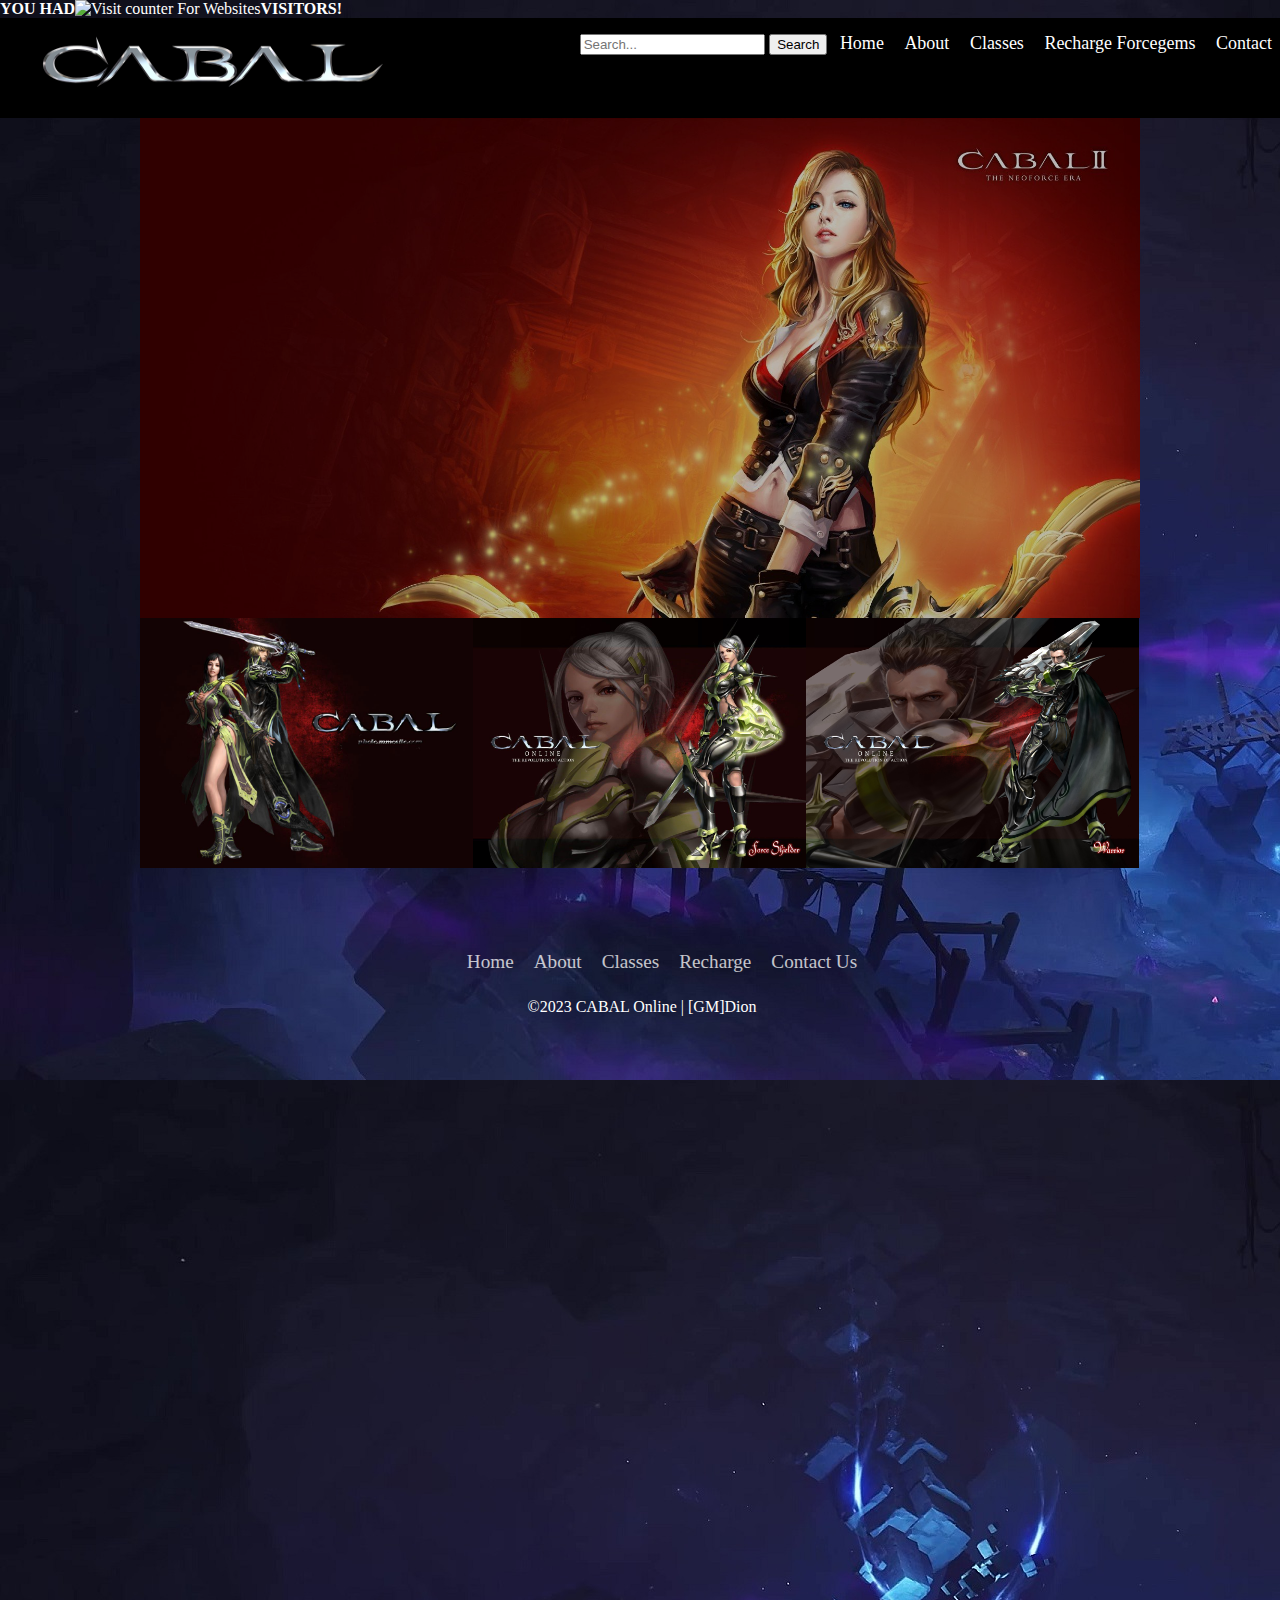
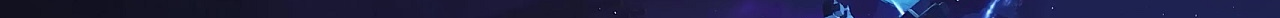
==== index.html @ 093359e2 "Update index.html" ====
<!DOCTYPE html>
<html lang="en">
<head>
    <meta name="viewport" content="width=device-width, initial-scale=1.0">
    <title>Cabal Official Site</title>
    <link rel="stylesheet" href="css/css.css">
    <link rel="stylesheet" type="text/css" href="css/skitter.styles.css">
    <link rel="icon" type="image/x-icon" href="./images/logo23.png">
    <meta name="google-site-verification" content="PwEGmExHnOtjIl-YAMuEPfsq5EuBsXuAIrPRFM8SEWM"/>

  <script src="js/jquery-1.6.3.min.js"></script>
  <script src="js/jquery.easing.1.3.js"></script>
  <script src="js/jquery.animate-colors-min.js"></script>
  <script src="js/jquery.skitter.min.js"></script>

  <script src="js/highlight.js"></script>

  <script>
        $(document).ready(function() {
            var options = {};
            if (document.location.search){
                  var array = document.location.search.split('=');
                  var param = array[0].replace('?','');
                  var value = array[1];

                  if (param == 'animation') {
                        options.animation = value;
                  }
                  else if (param == 'type_navigation') {
                        if (value == 'dots_preview') {
                              $('.border_box').css({'marginBottom': '40px'});
                              options['dots'] = true;
                              options['preview'] = true
                        }
                        else {
                              options[value] = true;
                              if (value == 'dots') $('.border_box').css({'marginBottom' : '40px'});
                        }
                  }
            }
            $('.box_skitter_large').skitter(options);

            $('pre.code').highlight({source:1, zebra:1, indent:'space', list:'ol'});
        });
  </script>

</head>
<body>
<div class="counter>
     <a href="https://www.hitwebcounter.com" target="_blank">
<div style="display: flex; align-items: center; color: white;">
    <b>YOU HAD  </b>
    <img style="float: left;" src="https://hitwebcounter.com/counter/counter.php?page=9502344&style=0006&nbdigits=5&type=page&initCount=0" title="Counter Widget" alt="Visit counter For Websites" border="0" />
    <b>  VISITORS!</b>
</div>
    <div class="nav">
        <input type="checkbox" id="nav-check">
        <div class="nav-header">
          <div class="nav-title">
          <img src="./images/br.png" alt="" width="400" height="70" />
          </div>
        </div>
        <div class="nav-links">
            <ul>
          <input type="search" id="query" name="q" placeholder="Search...">
          <button>Search</button>    
          <li><a href="index.html" target="_self">Home</a></li>
          <li><a href="aboutus.html" target="_self">About</a></li>
          <li><a href="classes.html" target="_self">Classes</a></li>
          <li><a href="recharge.html" target="_self">Recharge Forcegems</a></li>
          <li><a href="contact.html" target="_self">Contact</a></li>
            </ul>
        </div>
      </div>
      <div class = "container">
        <div class="flashcon">
            <div class="box_skitter box_skitter_large" style="z-index:0;">
            <ul>
				<li> <a href="#blindHeight"><img src="./images/f.jpg" class="random"/></a></li>
				<li> <a href="#blindHeight"><img src="./images/t.jpg" class="random"/></a></li>
				<li> <a href="#blindHeight"><img src="./images/h.jpg" class="random"/></a></li>
			</ul>
        </div>
      </div>
      <div class="midboxcon">
            <div class="midbox1">
				<img src = "images/mbimg1.jpg" alt ="" width = "333" height = "250" />
			</div>
			<div class="midbox2">
				<img src = "images/mbimg2.jpg" alt ="" width = "333" height = "250" />
			</div>
            <div class="midbox3">
				<img src = "images/mbimg3.jpg" alt ="" width = "333" height = "250" />
			</div>
	  </div>
      <div class="contentoon">
            <div class="content">
                  <div class="sdebr">
				  </div>
			<div class="contentcon" id="heading"></div>
		</div>
		<div class="footer" id="heading"></div>
            <footer class="footer">
    <ul class="social-icon">
      <li class="social-icon__item"><a class="social-icon__link" href="#">
          <ion-icon name="logo-facebook"></ion-icon>
        </a></li>
      <li class="social-icon__item"><a class="social-icon__link" href="#">
          <ion-icon name="logo-twitter"></ion-icon>
        </a></li>
      <li class="social-icon__item"><a class="social-icon__link" href="#">
          <ion-icon name="logo-linkedin"></ion-icon>
        </a></li>
      <li class="social-icon__item"><a class="social-icon__link" href="#">
          <ion-icon name="logo-instagram"></ion-icon>
        </a></li>
    </ul>
    <ul class="menu">
      <li class="menu__item"><a class="menu__link" href="index.html">Home</a></li>
      <li class="menu__item"><a class="menu__link" href="aboutus.html">About</a></li>
      <li class="menu__item"><a class="menu__link" href="classes.html">Classes</a></li>
      <li class="menu__item"><a class="menu__link" href="recharge.html">Recharge</a></li>
      <li class="menu__item"><a class="menu__link" href="contact.html">Contact Us</a></li>
    </ul>
    <p>&copy;2023 CABAL Online | [GM]Dion </p>
  </footer>
  <script type="module" src="https://unpkg.com/ionicons@5.5.2/dist/ionicons/ionicons.esm.js"></script>
  <script nomodule src="https://unpkg.com/ionicons@5.5.2/dist/ionicons/ionicons.js"></script>
</div>
</footer>
			</div>
      </div>

</body>
</html>
---- css/css.css ----
@media (max-width: 768px) {
  body {
    font-size: 16px;
  }
  .nav {
    padding: 10px;
  }
}
body {
    margin: 0px;
    font-family: 'segoe ui';
	background-image: url(../images/c.jpg);
  }
  
  .nav {
    box-sizing: border-box;
    height: 100px;
    width: 100%;
    background-color: black;
    position: relative;
  }
  
  .nav > .nav-header {
    display: inline;
  }
  
  .nav > .nav-header > .nav-title {
    display: inline-block;
    font-size: 22px;
    color: gray;
    font-weight: 550;
    font-family: Arial, Helvetica, sans-serif;
    padding: 10px 10px 10px 10px;
  }
  
  .nav > .nav-btn {
    display: none;
  }
  
  .nav > .nav-links {
    display: inline;
    float: right;
    font-size: 18px;
  }
  .nav > .nav-links > ul li a{
    display: block;
    padding: 0 8px;
    color: #fff;
    line-height: 40px;
    font-size: 18px;
    text-decoration: none;

  }
  .nav > .nav-links > ul{
    padding: 0;
    margin-top: 5px;
    list-style: none;
    position: relative;
    
  }
  .nav > .nav-links > ul li{
    display: inline-block;
    background-color: black; 
  }
  .nav > .nav-links > ul li:hover{
      background-color: #0b65af;
      border-radius: 5px;
  }
  
  .nav > #nav-check {
    display: none;
  }

 .nav .nav-links ul a.icon{
 margin-left: 80px;
 margin-right: 10px;
 }  
.nav > .nav-btn > label {
      display: inline-block;
      width: 50px;
      height: 50px;
      padding: 13px;
}
.container{
  width:1000px;
  margin:0 auto;
  height:1500px;
}
.flashcon {
  margin:0 auto;
  width: 1000px;
  height: 500px;
  
}
.midboxcon{
  margin: 0 auto;
  width: 1000px;
  height: 182px;
}
.midbox1{
  margin: 0px;
  width: 333px;
  height: 250px;
  float: left;
}
.midbox2{
  margin: 0px;
  width: 333px;
  height: 250px;
  float: left;
}
.midbox3{
  margin: 0px;
  width: 334px;
  height: 250px;
  float: left;
}
.footer {
  position: relative;
  width: 100%;
  background: url("../img/foot.jpg");
  min-height: 0px;
  padding: 15px 2px;
  display: flex;
  justify-content: center;
  align-items: center;
  flex-direction: column;
  margin-top: -1%;
}
.social-icon,
.menu {
  position: relative;
  display: flex;
  justify-content: center;
  align-items: center;
  margin: 10px 0;
  flex-wrap: wrap;
}
.social-icon__item,
.menu__item {
  list-style: none;
}

.social-icon__link {
  font-size: 2rem;
  color: #fff;
  margin: 0 10px;
  display: inline-block;
  transition: 0.5s;
}
.social-icon__link:hover {
  transform: translateY(-10px);
}

.menu__link {
  font-size: 1.2rem;
  color: #fff;
  margin: 0 10px;
  display: inline-block;
  transition: 0.5s;
  text-decoration: none;
  opacity: 0.75;
  font-weight: 300;
}

.menu__link:hover {
  opacity: 1;
}

.footer p {
  color: white;
  margin: 15px 0 10px 0;
  font-size: 1rem;
  font-weight: 300;
}
---- css/skitter.styles.css ----
/* =Skitter styles
----------------------------------------------- */
.box_skitter {position:relative;width:1000px;height:500px;background:#000;}
.box_skitter img { max-width:1000px; } /* Tip for stildv */
.box_skitter ul {display:none;}
.box_skitter .container_skitter {overflow:hidden;position:relative; width:1000px !important;}
.box_skitter .image {overflow:hidden;}
.box_skitter .image img {display:none;}

/* =Box clone
-------------------------------------------------------------- */
.box_skitter .box_clone {position:absolute;top:0;left:0;width:1000px;overflow:hidden;display:none;z-index:20;}
.box_skitter .box_clone img {position:absolute;top:0;left:0;z-index:20;}

/* =Navigation
-------------------------------------------------------------- */
.box_skitter .prev_button {position:absolute;top:220px;left:2%;z-index:100;width:60px;height:60px;overflow:hidden;text-indent:-9999em;margin-top:-25px;background:url(./images/prev.jpg) no-repeat left top;}
.box_skitter .next_button {position:absolute;top:212px;right:0%;z-index:100;width:60px;height:60px;overflow:hidden;text-indent:-9999em;margin-top:-25px;background:url(./images/next.jpg) no-repeat left top;}
.box_skitter .prev_button {top: 40%;}
.box_skitter .next_button {top: 40%;}

/* =Numbers
-------------------------------------------------------------- */
.box_skitter .info_slide {position:absolute;top:15px;left:15px;z-index:100;background:#000;color:#fff;font:bold 11px arial;padding:5px 0 5px 5px;-moz-border-radius:5px;-webkit-border-radius:5px;border-radius:5px;opacity:0.75;}
.box_skitter .info_slide .image_number {background:#333;float:left;padding:2px 10px;margin:0 5px 0 0;cursor:pointer;-moz-border-radius:2px;-webkit-border-radius:2px;border-radius:2px;}
.box_skitter .info_slide .image_number_select {background:#cc0000;float:left;padding:2px 10px;margin:0 5px 0 0;}
.box_skitter .info_slide {display: none !important;}

#overlay_skitter { position:absolute; top:0; left:0; width:100%; z-index:9998; opacity:1; background:#000; }

.box_skitter .focus_button {position:absolute;top:50%;z-index:100;width:42px;height:42px;overflow:hidden;text-indent:-9999em;margin-top:-25px;background:url(../images/focus-button.png) no-repeat left top;opacity:0;}
.box_skitter .play_pause_button {position:absolute;top:50%;z-index:151;width:42px;height:42px;overflow:hidden;text-indent:-9999em;margin-top:-25px;background:url(../images/pause-button.png) no-repeat left top;opacity:0;}
.box_skitter .play_pause_button.play_button {background:url(../images/wall.png) no-repeat left top;}

/* =Example for dimenions
-------------------------------------------------------------- */
.box_skitter_large {width:1000px; !important; height:500px !important;}
.box_skitter_small {width:1000px;height:500px;}
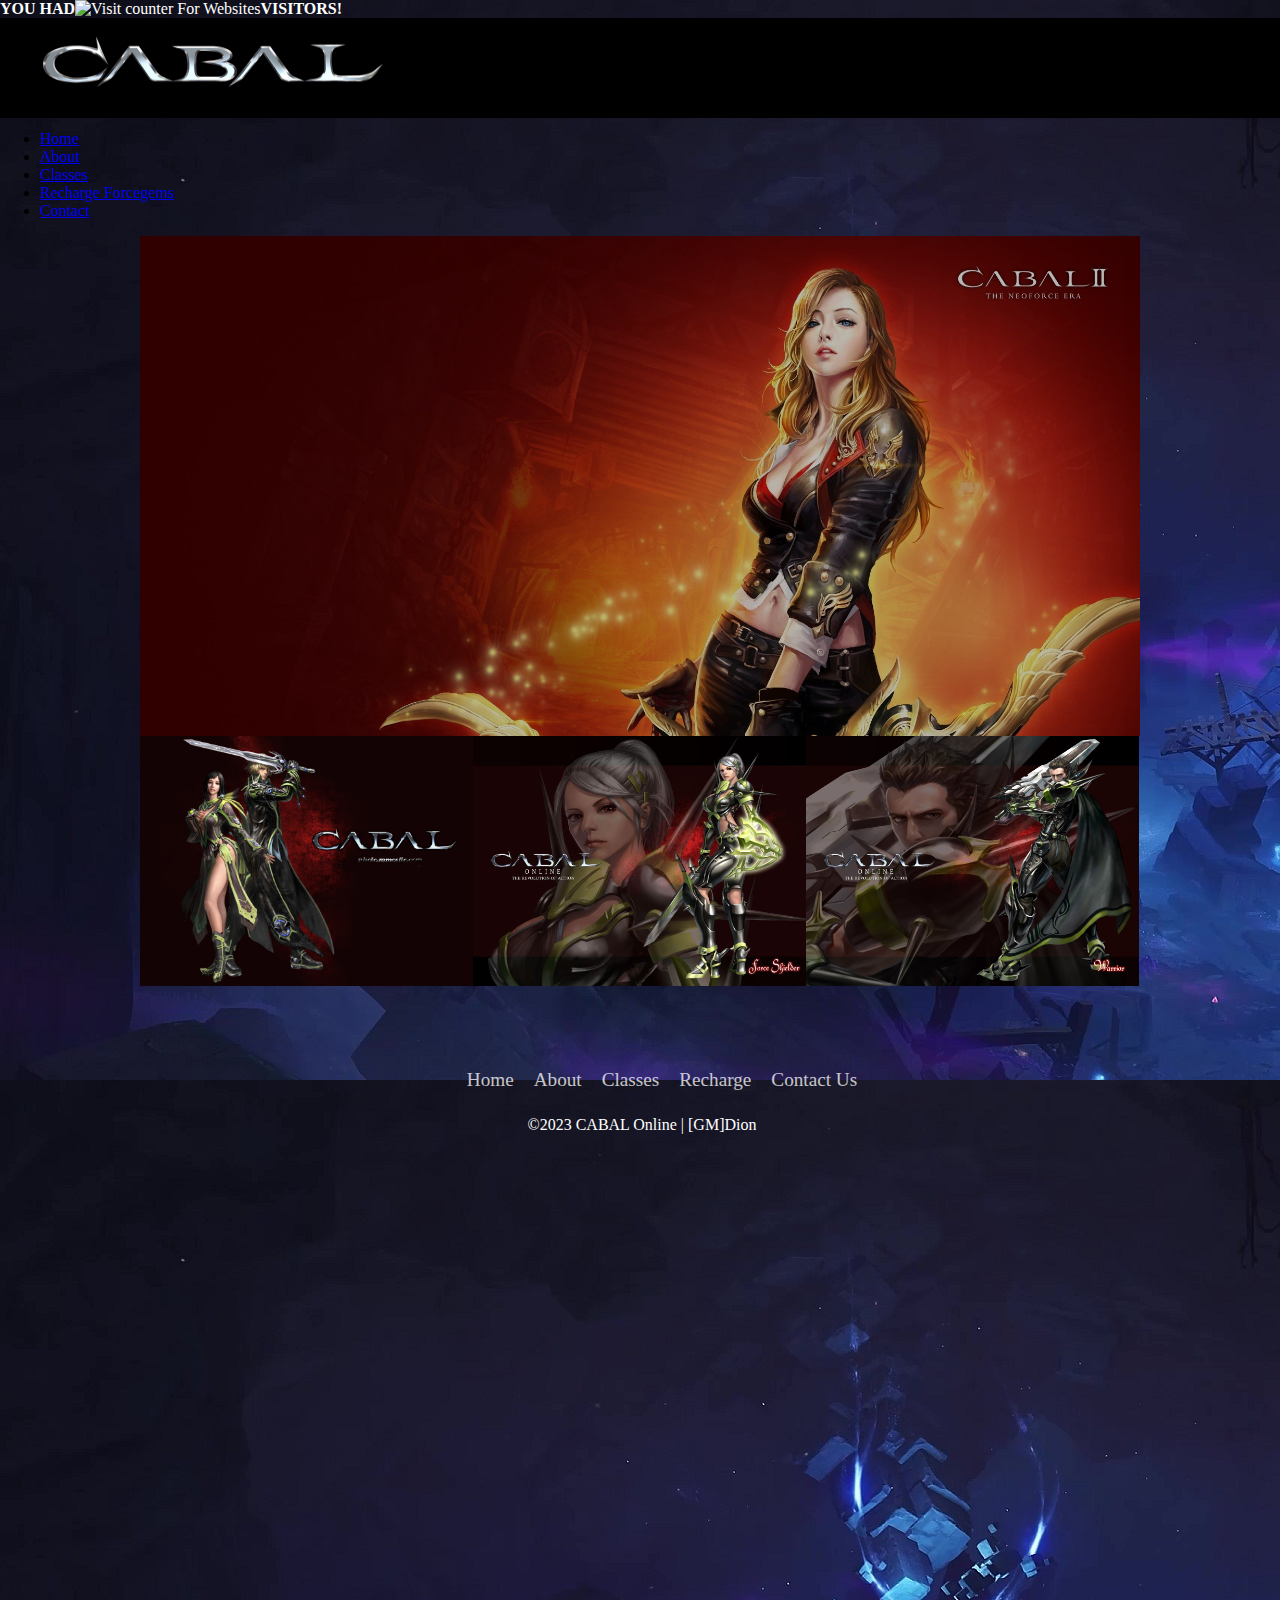
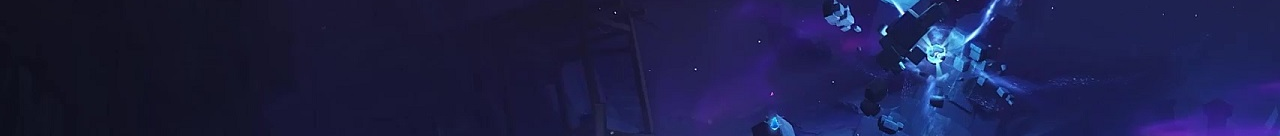
==== commit e7259da2: "Update index.html" ====
--- a/index.html
+++ b/index.html
@@ -59,11 +59,8 @@
           <div class="nav-title">
           <img src="./images/br.png" alt="" width="400" height="70" />
           </div>
-        </div>
         <div class="nav-links">
-            <ul>
-          <input type="search" id="query" name="q" placeholder="Search...">
-          <button>Search</button>    
+            <ul>  
           <li><a href="index.html" target="_self">Home</a></li>
           <li><a href="aboutus.html" target="_self">About</a></li>
           <li><a href="classes.html" target="_self">Classes</a></li>
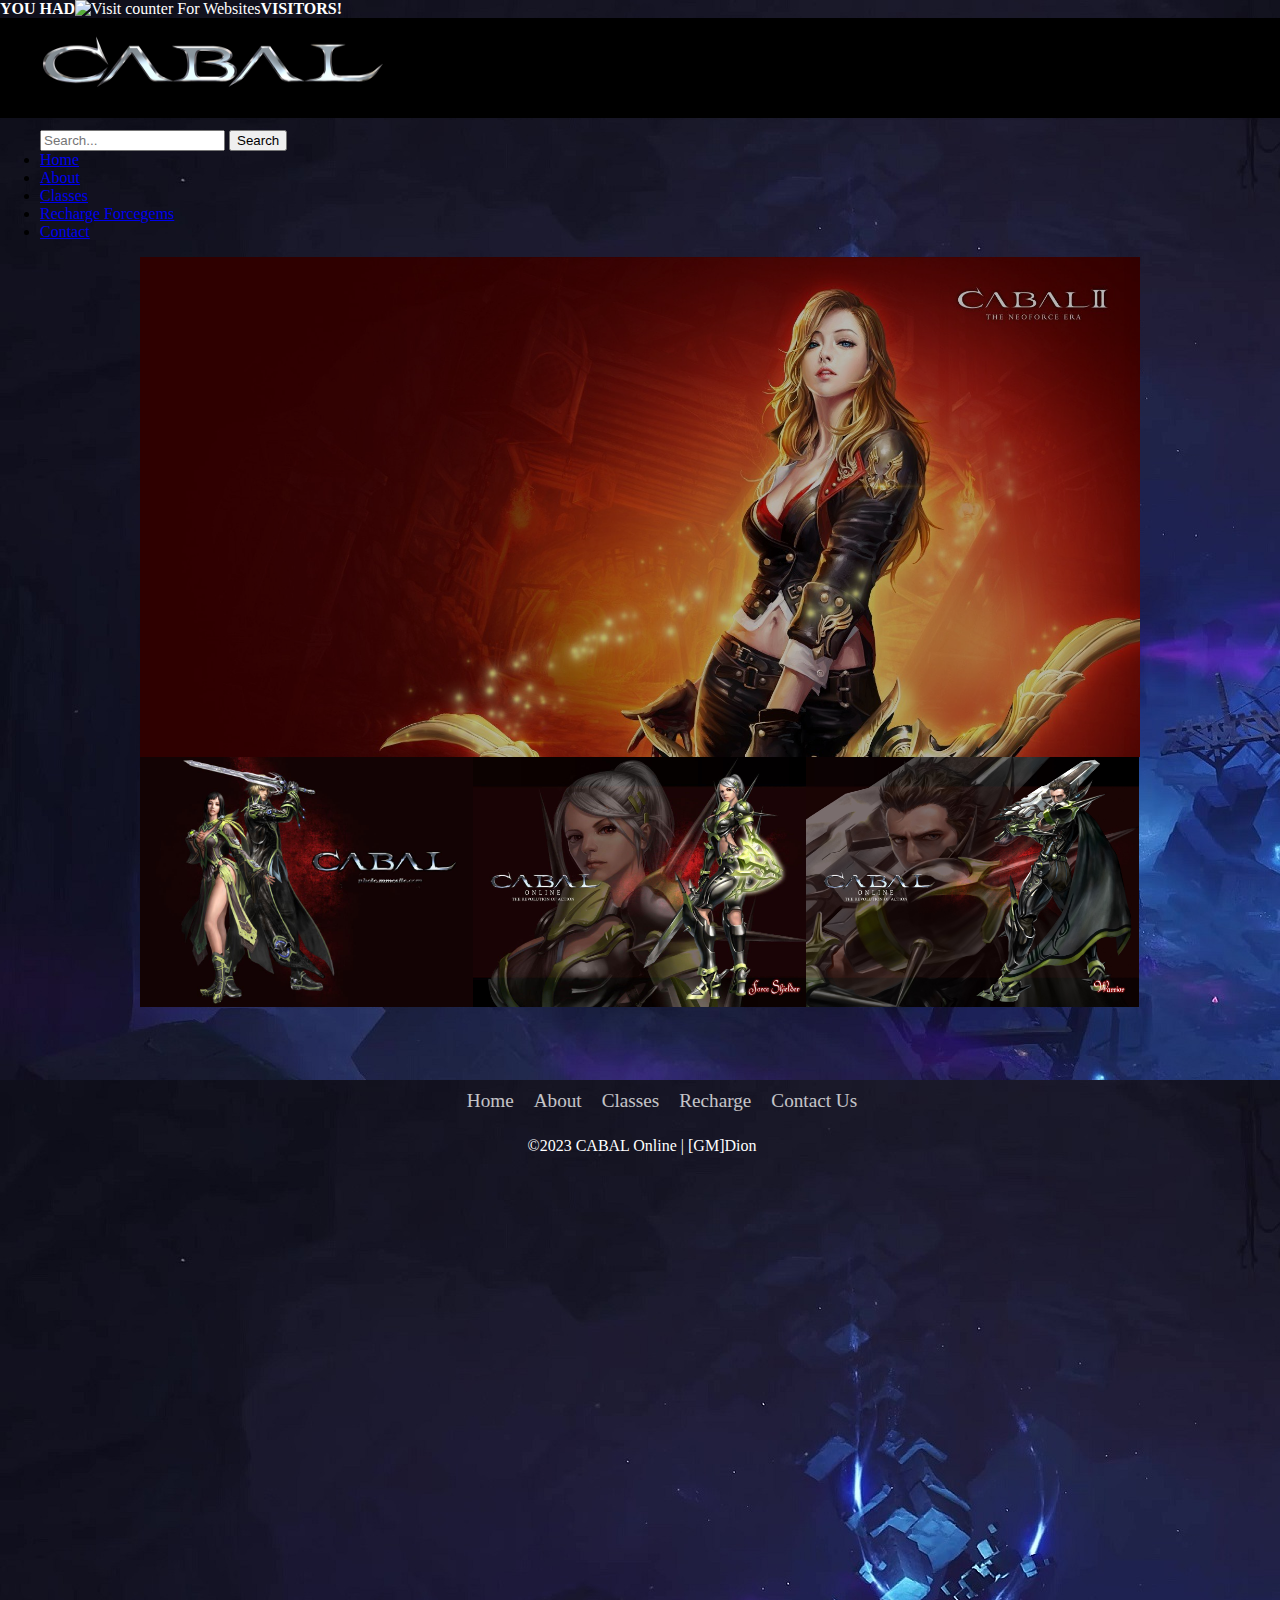
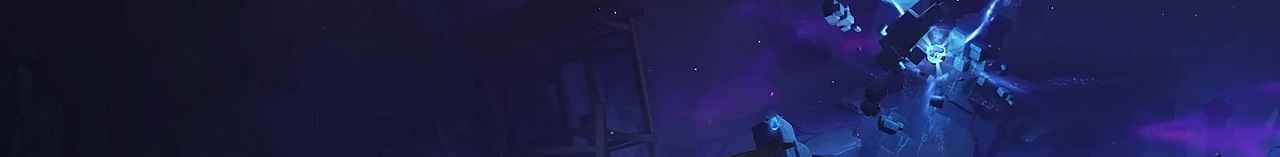
==== commit 5d055e02: "Update index.html" ====
--- a/index.html
+++ b/index.html
@@ -59,8 +59,17 @@
           <div class="nav-title">
           <img src="./images/br.png" alt="" width="400" height="70" />
           </div>
+         <div class="nav-btn">
+          <label for="nav-check">
+            <span></span>
+            <span></span>
+            <span></span>
+          </label>
+        </div>
         <div class="nav-links">
-            <ul>  
+            <ul>
+          <input type="search" id="query" name="q" placeholder="Search...">
+          <button>Search</button>  
           <li><a href="index.html" target="_self">Home</a></li>
           <li><a href="aboutus.html" target="_self">About</a></li>
           <li><a href="classes.html" target="_self">Classes</a></li>
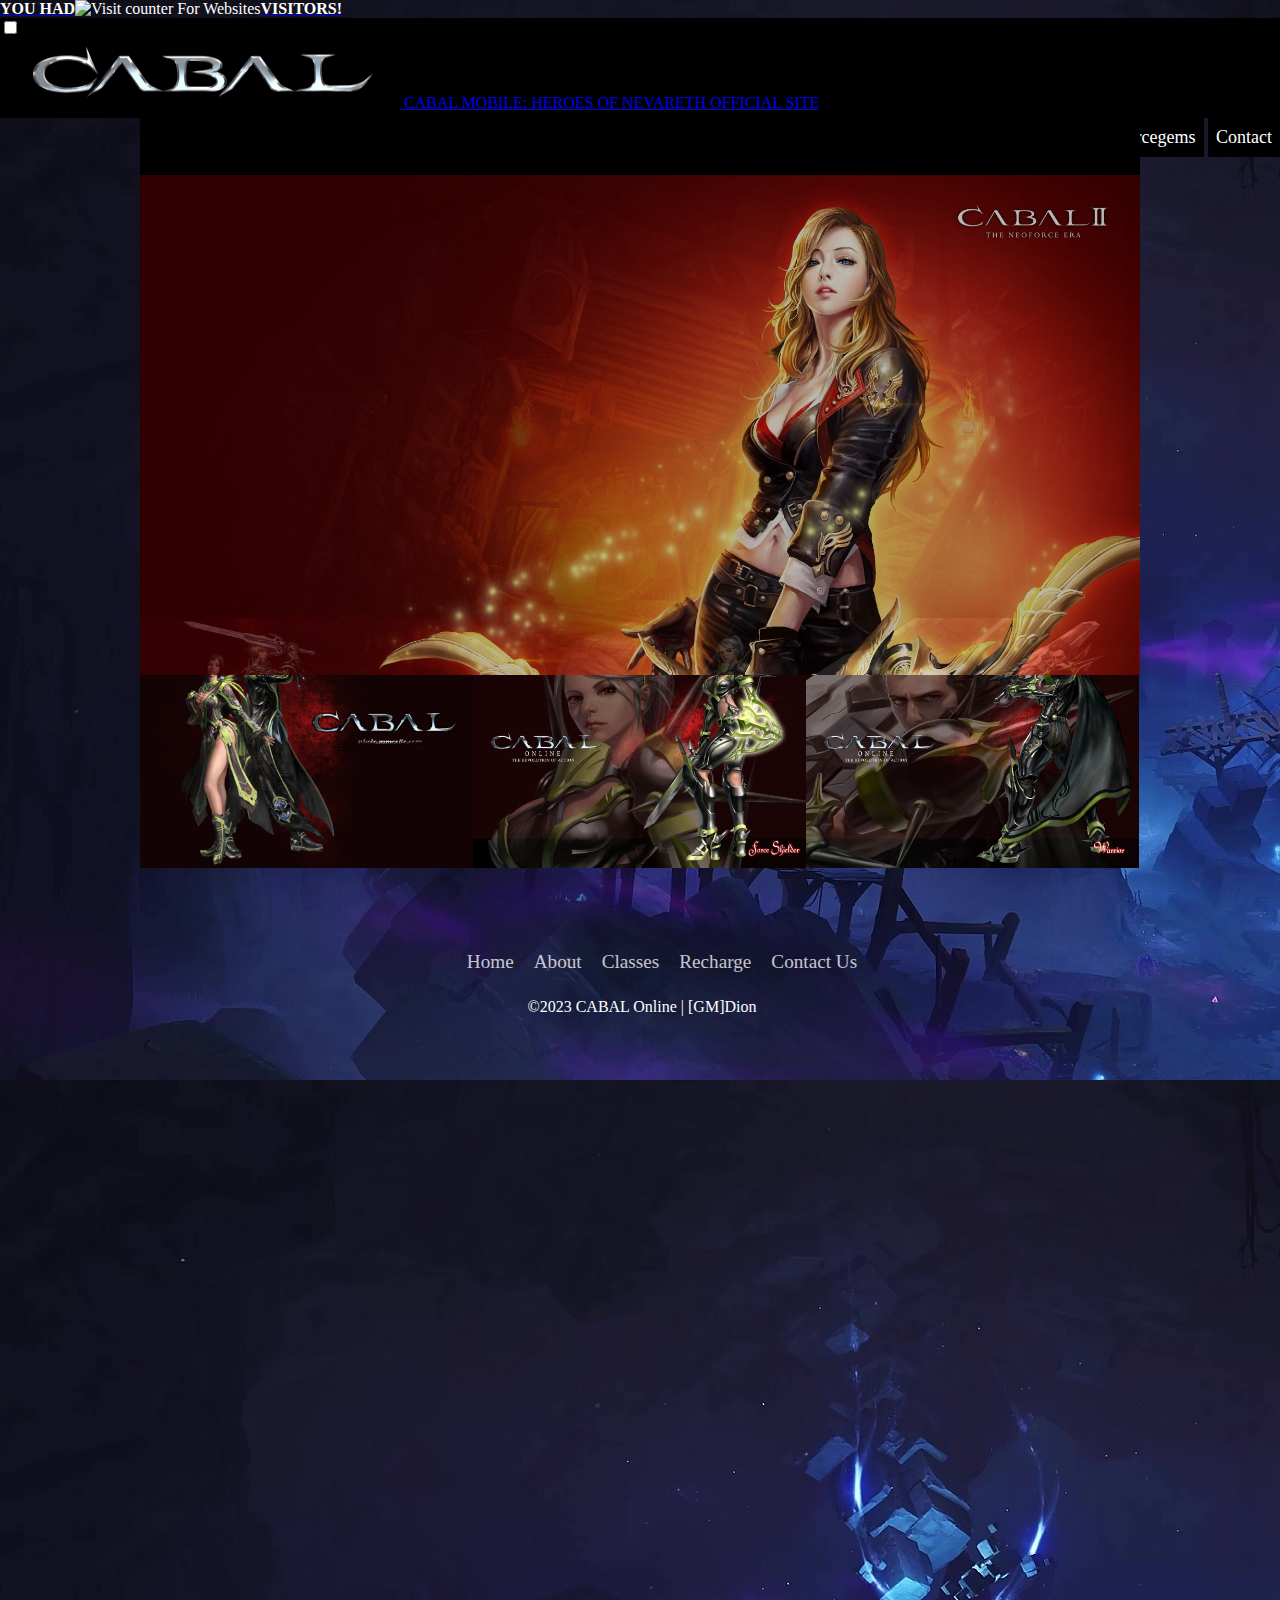
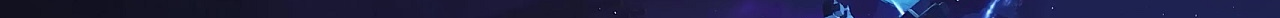
==== commit 7b7da533: "Update index.html" ====
--- a/index.html
+++ b/index.html
@@ -1,7 +1,6 @@
 <!DOCTYPE html>
 <html lang="en">
 <head>
-    <meta name="viewport" content="width=device-width, initial-scale=1.0">
     <title>Cabal Official Site</title>
     <link rel="stylesheet" href="css/css.css">
     <link rel="stylesheet" type="text/css" href="css/skitter.styles.css">
@@ -43,10 +42,9 @@
             $('pre.code').highlight({source:1, zebra:1, indent:'space', list:'ol'});
         });
   </script>
-
 </head>
 <body>
-<div class="counter>
+    <div class="counter">
      <a href="https://www.hitwebcounter.com" target="_blank">
 <div style="display: flex; align-items: center; color: white;">
     <b>YOU HAD  </b>
@@ -58,8 +56,10 @@
         <div class="nav-header">
           <div class="nav-title">
           <img src="./images/br.png" alt="" width="400" height="70" />
+           CABAL MOBILE: HEROES OF NEVARETH OFFICIAL SITE
           </div>
-         <div class="nav-btn">
+        </div>
+        <div class="nav-btn">
           <label for="nav-check">
             <span></span>
             <span></span>
@@ -69,8 +69,8 @@
         <div class="nav-links">
             <ul>
           <input type="search" id="query" name="q" placeholder="Search...">
-          <button>Search</button>  
-          <li><a href="index.html" target="_self">Home</a></li>
+          <button>Search</button>    
+          <li><a href="home.html" target="_self">Home</a></li>
           <li><a href="aboutus.html" target="_self">About</a></li>
           <li><a href="classes.html" target="_self">Classes</a></li>
           <li><a href="recharge.html" target="_self">Recharge Forcegems</a></li>
@@ -122,7 +122,7 @@
         </a></li>
     </ul>
     <ul class="menu">
-      <li class="menu__item"><a class="menu__link" href="index.html">Home</a></li>
+      <li class="menu__item"><a class="menu__link" href="home.html">Home</a></li>
       <li class="menu__item"><a class="menu__link" href="aboutus.html">About</a></li>
       <li class="menu__item"><a class="menu__link" href="classes.html">Classes</a></li>
       <li class="menu__item"><a class="menu__link" href="recharge.html">Recharge</a></li>
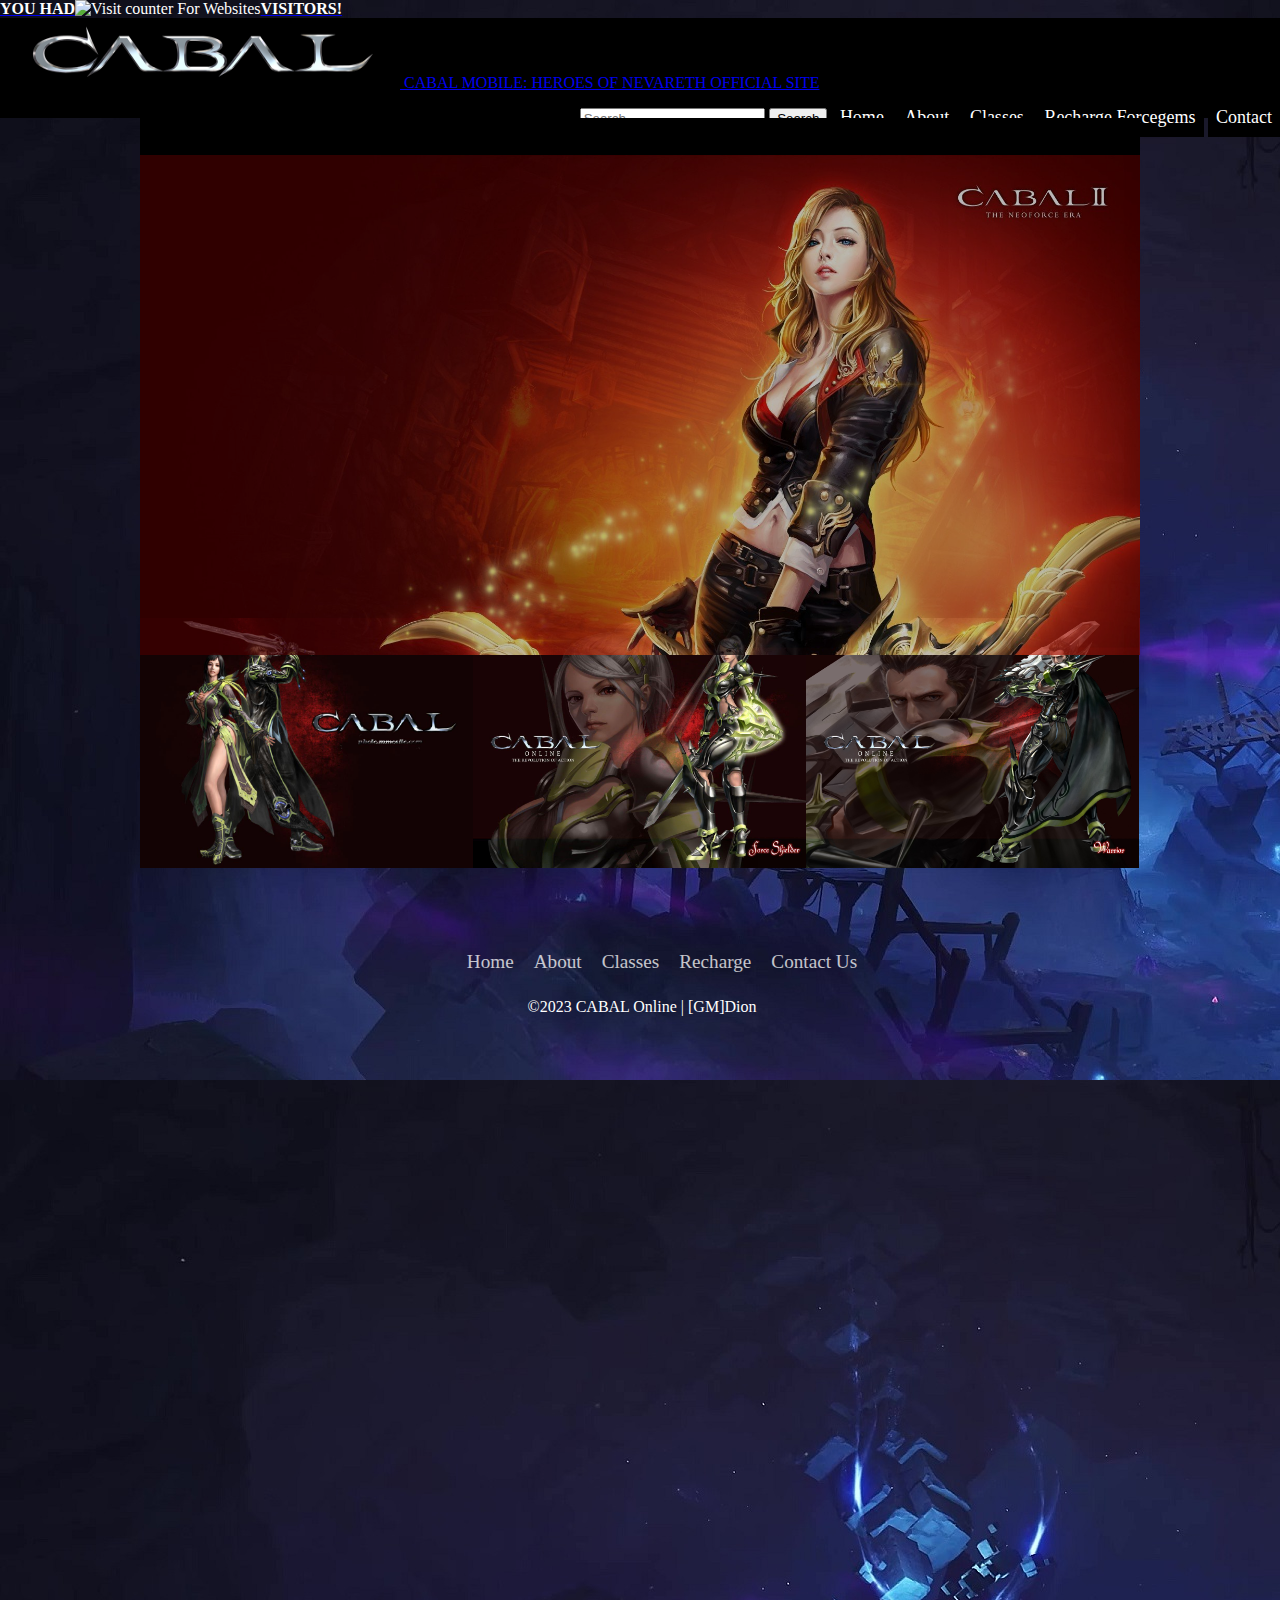
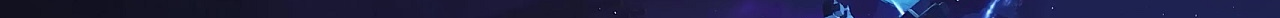
==== commit fe690580: "Update index.html" ====
--- a/index.html
+++ b/index.html
@@ -52,10 +52,9 @@
     <b>  VISITORS!</b>
 </div>
     <div class="nav">
-        <input type="checkbox" id="nav-check">
-        <div class="nav-header">
+         <div class="nav-header">
           <div class="nav-title">
-          <img src="./images/br.png" alt="" width="400" height="70" />
+          <img src="./images/br.png" alt="" width="400" height="70">
            CABAL MOBILE: HEROES OF NEVARETH OFFICIAL SITE
           </div>
         </div>
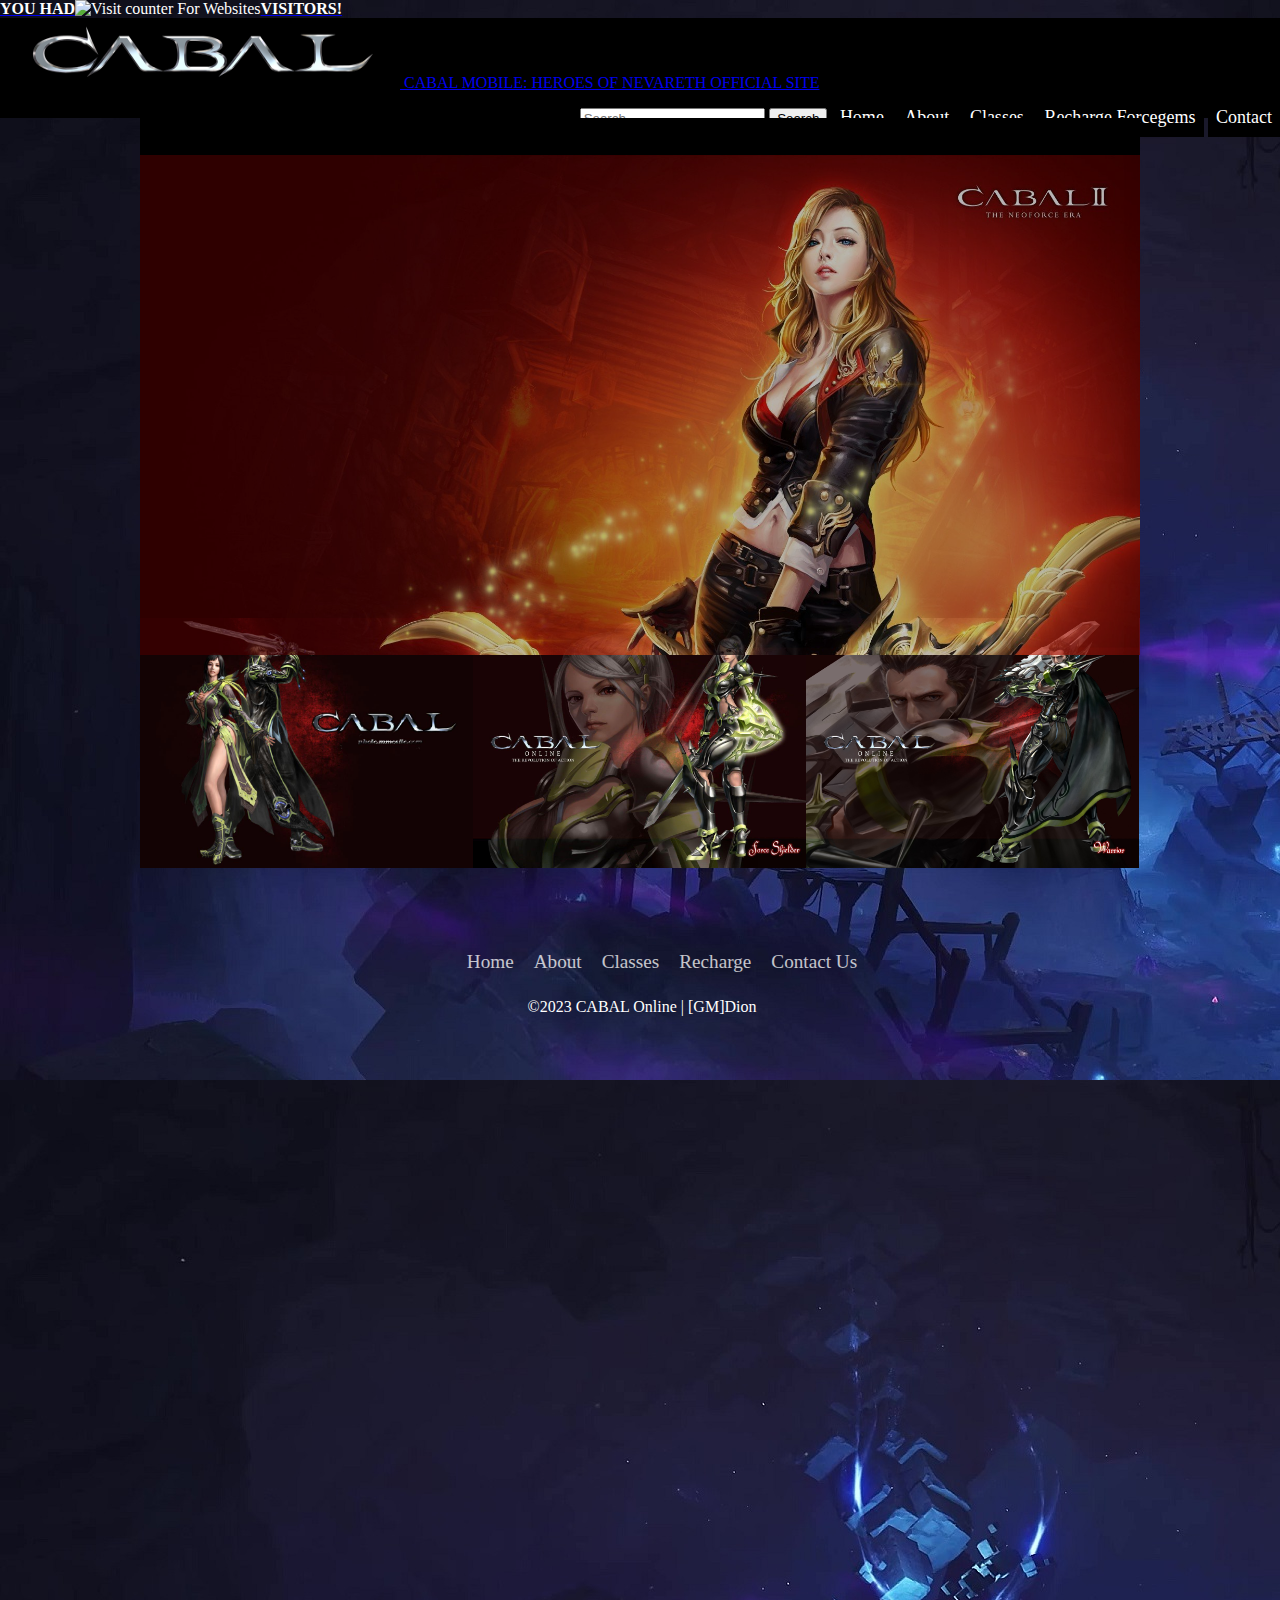
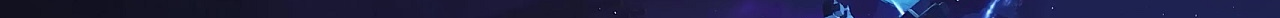
==== commit a29ca0be: "Update index.html" ====
--- a/index.html
+++ b/index.html
@@ -51,11 +51,12 @@
     <img style="float: left;" src="https://hitwebcounter.com/counter/counter.php?page=9502344&style=0006&nbdigits=5&type=page&initCount=0" title="Counter Widget" alt="Visit counter For Websites" border="0" />
     <b>  VISITORS!</b>
 </div>
+  </div>
     <div class="nav">
          <div class="nav-header">
           <div class="nav-title">
           <img src="./images/br.png" alt="" width="400" height="70">
-           CABAL MOBILE: HEROES OF NEVARETH OFFICIAL SITE
+           <span>CABAL MOBILE: HEROES OF NEVARETH OFFICIAL SITE</span>
           </div>
         </div>
         <div class="nav-btn">
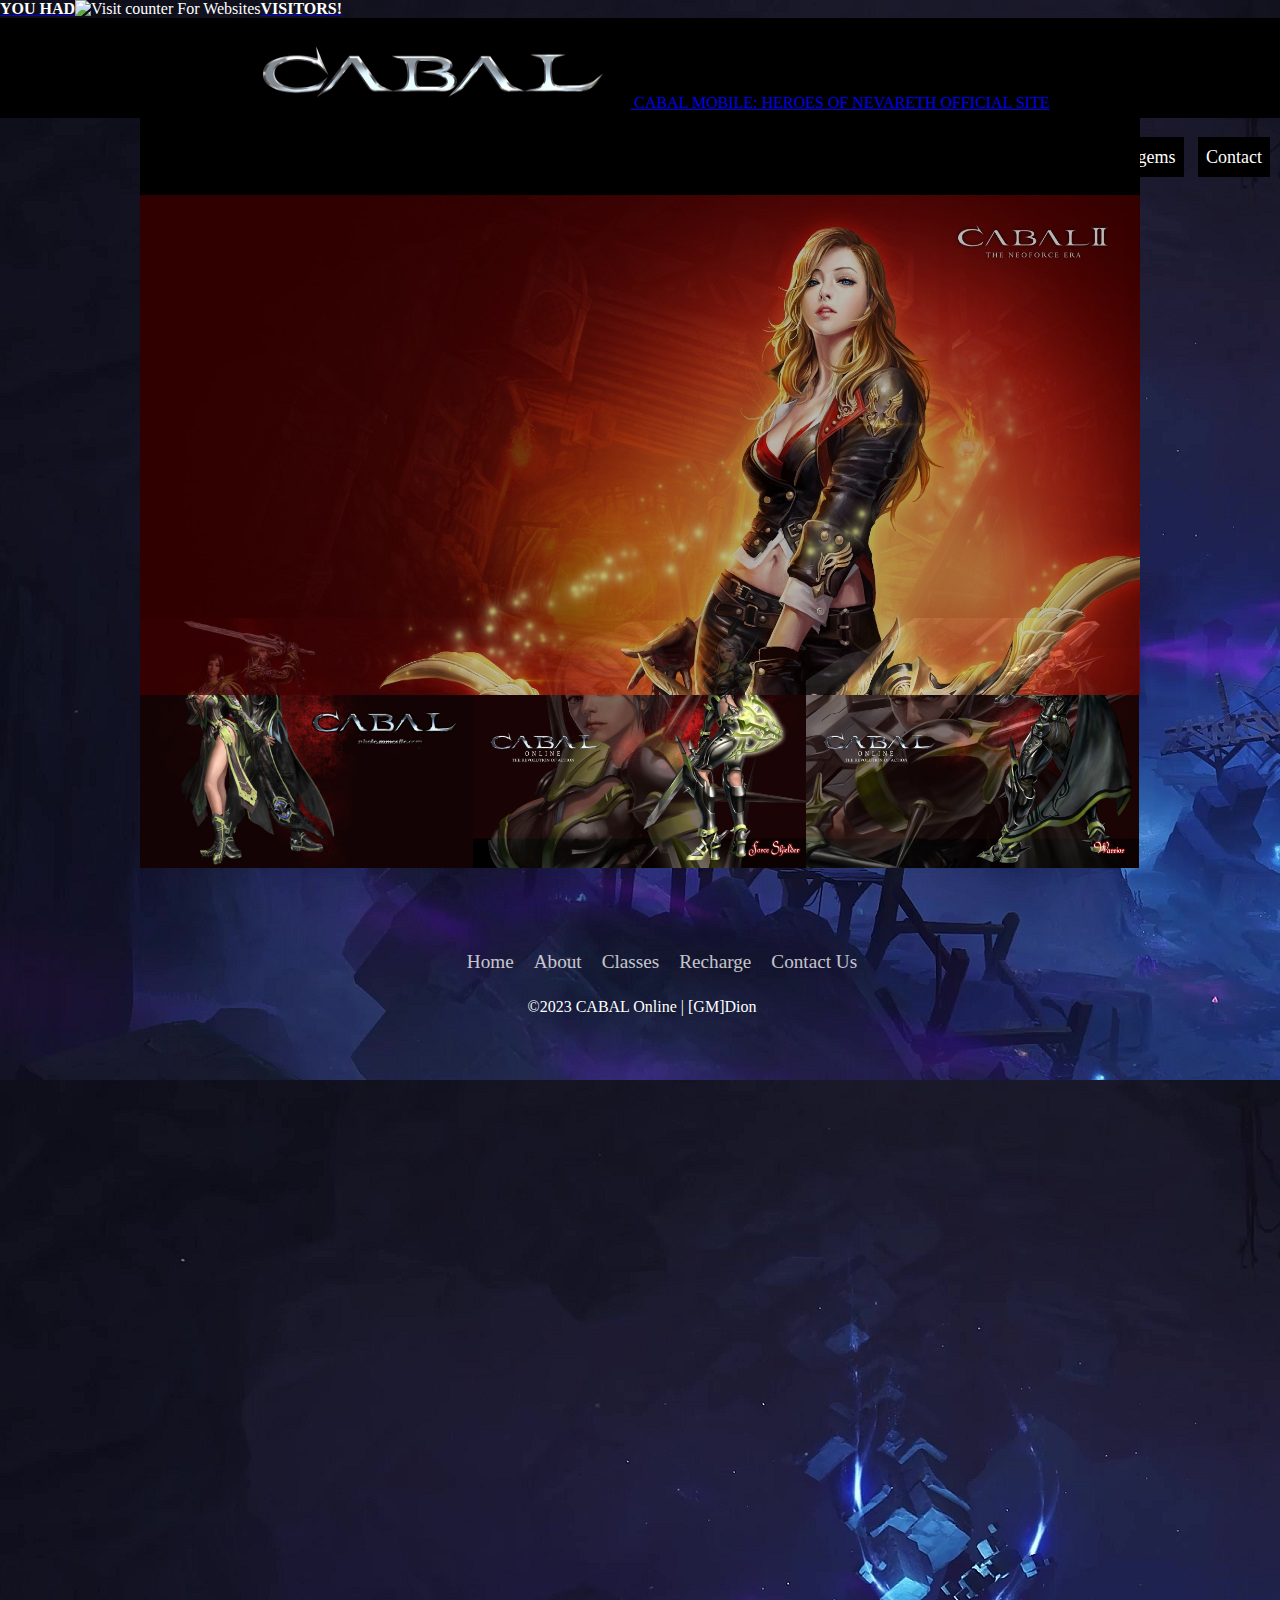
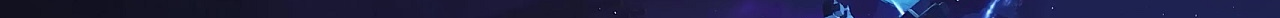
==== commit 647a263c: "Update index.html" ====
--- a/index.html
+++ b/index.html
@@ -2,10 +2,10 @@
 <html lang="en">
 <head>
     <title>Cabal Official Site</title>
+    <meta name="viewport" content="width=device-width, initial-scale=1.0">
     <link rel="stylesheet" href="css/css.css">
     <link rel="stylesheet" type="text/css" href="css/skitter.styles.css">
     <link rel="icon" type="image/x-icon" href="./images/logo23.png">
-    <meta name="google-site-verification" content="PwEGmExHnOtjIl-YAMuEPfsq5EuBsXuAIrPRFM8SEWM"/>
 
   <script src="js/jquery-1.6.3.min.js"></script>
   <script src="js/jquery.easing.1.3.js"></script>
@@ -42,6 +42,35 @@
             $('pre.code').highlight({source:1, zebra:1, indent:'space', list:'ol'});
         });
   </script>
+	
+	<style>
+	.nav-title {
+            text-align: center;
+            padding: 20px;
+        }
+
+        .nav-links ul {
+            list-style: none;
+            padding: 0;
+            text-align: center;
+        }
+
+        .nav-links ul li {
+            display: inline;
+            margin-right: 10px;
+        }
+
+        /* Adjust styles for smaller screens */
+        @media only screen and (max-width: 600px) {
+            .nav-links ul li {
+                display: block;
+                margin: 10px 0;
+            }
+        }
+    </style>
+	</style>
+
+	
 </head>
 <body>
     <div class="counter">
